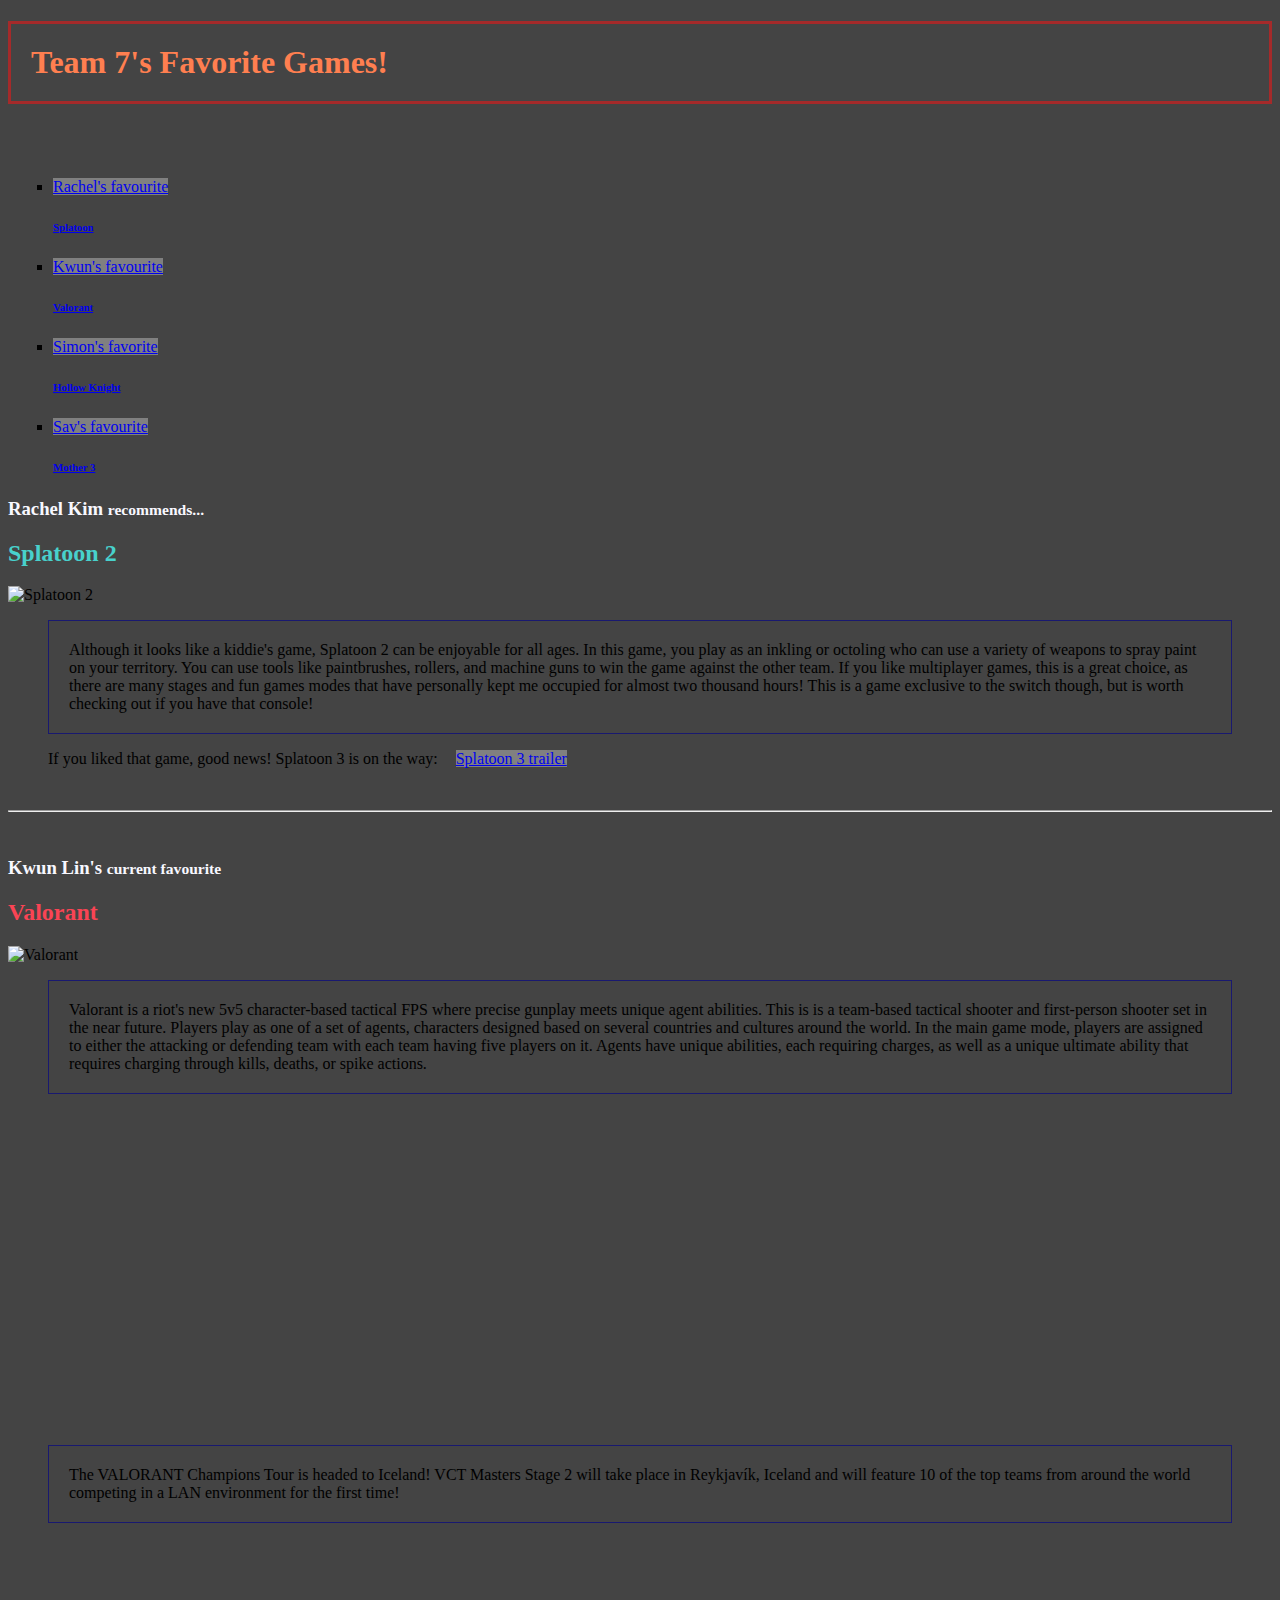
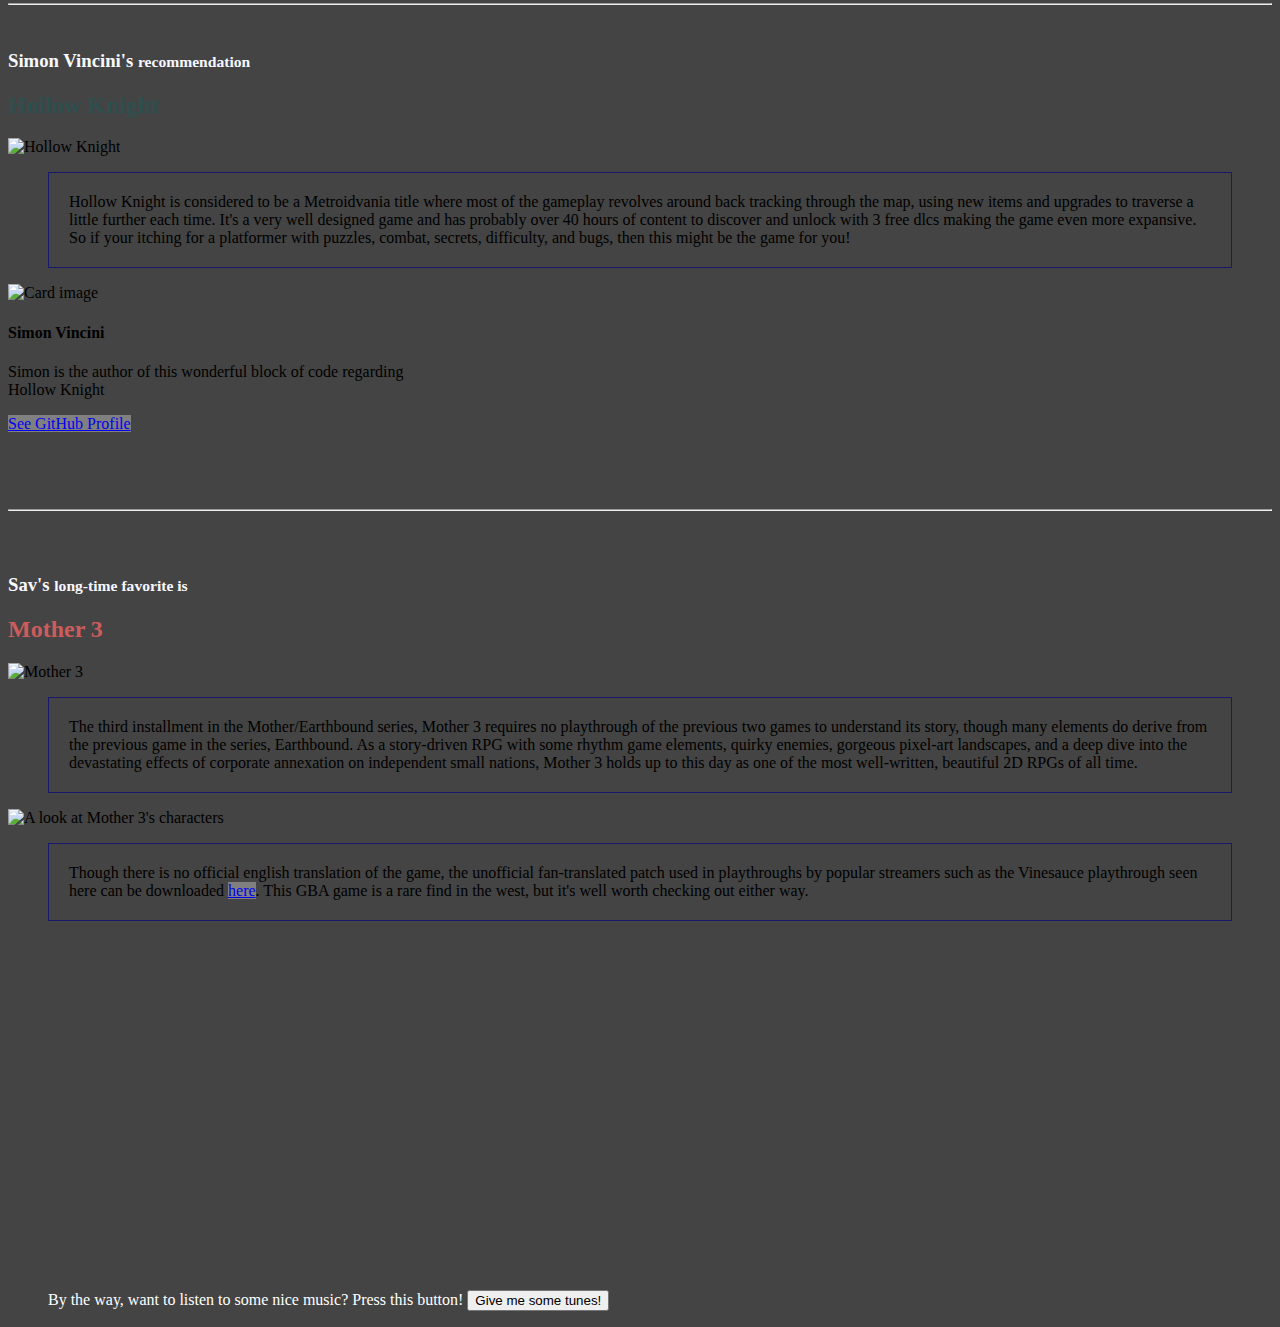
==== index.html @ 686d1e30 "Update index.html" ====
<!DOCTYPE html>
<html lang="en-US">

<head>
    <meta charset="utf-8">
    <meta name="viewport" content="width=device-width, initial-scale=1">
    <!-- Start Kwun's edit-->
    <!-- Bootstrap CSS -->
    <link href="https://cdn.jsdelivr.net/npm/bootstrap@5.0.0/dist/css/bootstrap.min.css" rel="stylesheet"
        integrity="sha384-wEmeIV1mKuiNpC+IOBjI7aAzPcEZeedi5yW5f2yOq55WWLwNGmvvx4Um1vskeMj0" crossorigin="anonymous">
    <!-- End of Bootstrap CSS -->
    <!--Mark's Comment 5/16: You can add the script lines to the end of the document right before the closing /body tag.-->
    <!-- Bootstrap scripts
        <script src="https://ajax.googleapis.com/ajax/libs/jquery/3.5.1/jquery.min.js"></script>
        <script src="https://maxcdn.bootstrapcdn.com/bootstrap/3.4.1/js/bootstrap.min.js"></script>
    End of Bootstrap scripts -->
    <link rel="stylesheet" href="styles.css">
    <title>Favorite games</title>
    <script> // JS PROJECT SECTION
        let favoritesongs = new Array();
        // Array item format: "Artist- Song/Album Name", "Song Link"
        // SAV'S SONGS START HERE
        favoritesongs[0] = new Array('ミラクルミュージカル- Hawaii Part II', 'https://www.youtube.com/watch?v=zkU5JYX-bIc&list=PLX-KY8nhnd1Lbh76AnE3c3tX36rieoxE1');
        favoritesongs[1] = new Array('Jack Stauber- Buttercup','https://www.youtube.com/watch?v=eYDI8b5Nn5s');
        favoritesongs[2] = new Array('Wilbur Soot- Since I Saw Vienna','https://www.youtube.com/watch?v=wjmgUWmq3fI');
        favoritesongs[3] = new Array('Petscop OST- level2','https://www.youtube.com/watch?v=YF0KsNE4d4M');
        favoritesongs[4] = new Array('Oliver Buckland- Vacillate','https://www.youtube.com/watch?v=wQVeozekdYg');
        favoritesongs[5] = new Array('METAROOM- Temptation Stairway','https://www.youtube.com/watch?v=H69Z3LXDNto');
        // SAV'S SONGS END HERE
        function generateSong(){
         let index = (Math.random()*favoritesongs.length)|0; // Select a random song index from the array
         document.getElementById("result").innerHTML = '<a href=\"'+favoritesongs[index][1]+'\">'+favoritesongs[index][0]+'</a>'; // Show the result text as the song name, which links to the song
        }
    </script>
</head>

<body>
    <h1 class="title_border">Team 7's Favorite Games!</h1>
    <br>
    <br>
    <!-- Kwun add a Navigation bar and container here-->
    <!--Mark's Comment 5/16: You all have a container and row defined here, which tells Bootstrap that you're going to use its grid system. 
        Then you have a col-md-8 which means this first column in this one row is 8 columns wide (out of Bootstrap's 12 column grid system), 
        but then the next div in this row is a 10-wide column way down in line 112, which doesn't make sense since that's over 12. 
        In fact, you then keep adding more columns that are 10 wide for each of you, which makes for many more columns than 12! 
        To fix this, you want to either move the navbar out of the grid, so before line 28, or make it occupy its own row, which is what I think you were trying to do. 
        If you want to keep it 2/3 of the screen width, add divs with col-md-2 below and after it. Then CLOSE the row with a closing /div tag. 
        Then start a NEW row for each student's work, which if you want to be 10 wide, you'd need columns that are just one column wide before and after those divs. 
        Make sense?-->

    <!--Kwun update on 5/17. I made the navbar and each student's work to have its own rows-->
    <div class="container">
        <div class="row">
            <div class="col-md-2">
            </div>
            <div class="col-md-8">
                <div class="d-flex bd-highlight">
                    <nav class="navbar navbar-expand-lg navbar-light bg-gradient">
                        <ul class="navbar-nav">
                            <li class="nav-item">
                                <a class="nav-link" href="#splatoon">
                                    <h7>Rachel's favourite</h7>
                                    <h6>Splatoon</h6>
                                </a>
                            </li>
                            <li class="nav-item">
                                <a class="nav-link" href="#valorant">
                                    <h7>Kwun's favourite</h7>
                                    <h6>Valorant</h6>
                                </a>
                            </li>
                            <li class="nav-item">
                                <a class="nav-link" href="#hollowKnight">
                                    <h7>Simon's favorite</h7>
                                    <h6>Hollow Knight</h6>
                                </a>
                            </li>
                            <li class="nav-item">
                                <a class="nav-link" href="#mother3">
                                    <h7>Sav's favourite</h7>
                                    <h6>Mother 3</h6>
                                </a>
                            </li>
                        </ul>
                    </nav>
                </div>
            </div>
            <div class="col-md-2">
            </div>
        </div>

        <!-- end of kwun's edit -->
        <!-- Sav tried to add a carousel to preview the game images but it didn't work so it's commented out now
            <div id="gamesCarousel" class="carousel slide" data-ride="carousel">
                <ol class="carousel-indicators">
                    <li data-target="#gamesCarousel" data-slide-to="0" class="active"></li>
                    <li data-target="#gamesCarousel" data-slide-to="1"></li>
                    <li data-target="#gamesCarousel" data-slide-to="2"></li>
                    <li data-target="#gamesCarousel" data-slide-to="3"></li>
                </ol>
                <div class="carousel-inner">
                    <div class="item active">
                        <img src="splatoon_2.jpg" alt="Splatoon 2" style="width:100%;">
                        <div class="carousel-caption">
                            <h3>Splatoon 2</h3>
                            <p>Rachel's Favorite</p>
                        </div>
                    </div>
                    <div class="item">
                        <img src="valorantimg.jpg" alt="Valorant" style="width:100%;">
                        <div class="carousel-caption">
                            <h3>Valorant</h3>
                            <p>Kwun's Favorite</p>
                         </div>
                    </div>
                    <div class="item">
                        <img src="hollowKnight.jpg" alt="Hollow Knight" style="width:100%;">
                        <div class="carousel-caption">
                            <h3>Hollow Knight</h3>
                            <p>Simon's Favorite</p>
                        </div>
                    </div>
                    <div class="item">
                        <img src="mother3.png" alt="Mother 3" style="width:100%;">
                        <div class="carousel-caption">
                            <h3>Mother 3</h3>
                            <p>Sav's Favorite</p>
                        </div>
                    </div>
                </div>
                <a class="left carousel-control" href="#gamesCarousel" data-slide="prev">
                    <span class="glyphicon glyphicon-chevron-left"></span>
                    <span class="sr-only">Previous</span>
                </a>
                <a class="right carousel-control" href="#gamesCarousel" data-slide="next">
                    <span class="glyphicon glyphicon-chevron-right"></span>
                    <span class="sr-only">Next</span>
                </a>
            </div>
            End of carousel-->

        <!--Rachel's edits-->
        <!--Mark's Comment 5/16: BTW, if you're using md as the screen width to consider for the navbar, it may be a little weird to use xl here since you're basically telling the web browser to stack the columns at different screen widths.-->
        <!--Kwun update on 5/17, I change to md-8 here to match the size of navbar-->
        <div class="row">
            <div class="col-md-2">
            </div>

            <div class="col-md-8">
                <h3>Rachel Kim <small>recommends...</small></h3>
                <h2 id="splatoon">Splatoon 2</h2>
                <div class="mx-auto">
                    <img src="splatoon_2.jpg" class="mx-auto" alt="Splatoon 2">
                    <!-- Rachel: Added mx-auto to everyone's img so its centered with text-->
                </div>
                <blockquote style="font-family:'Times New Roman', Times, serif;" class="border">
                    Although it looks like a kiddie's game, Splatoon 2 can be enjoyable for all ages. In this game,
                    you
                    play as an inkling or octoling who can use a variety of weapons to spray paint on your
                    territory.
                    You can
                    use tools like paintbrushes, rollers, and machine guns to win the game against the other team.
                    If
                    you
                    like multiplayer games, this is a great choice, as there are many stages and fun games modes
                    that
                    have
                    personally kept me occupied for almost two thousand hours! This is a game exclusive to the
                    switch
                    though, but
                    is worth checking out if you have that console!
                </blockquote>
                <blockquote>
                    If you liked that game, good news! Splatoon 3 is on the way: <div
                        style="display:inline; margin:3px 7px"></div>
                    <a href="https://www.youtube.com/watch?v=GUYDXVDLmns" target="_blank"
                        class="btn btn-outline-info">Splatoon 3 trailer</a>
                </blockquote>
                <br>
                <hr> <!-- Rachel: Moved style to css sheet -->
                <br>
            </div>
            <div class="col-md-2">
            </div>
        </div>

        <!--End of edit-->

        <!-- Kwun add his game here-->
        <div class="row">
            <div class="col-md-2">
            </div>
            <div class="col-md-8">
                <h3>Kwun Lin's <small>current favourite</small></h3>
                <h2 id="valorant">Valorant</h2>
                <!--Mark's Comment 5/16: the d-flex class in Bootstrap declares that this div is a flexbox. Was that intentional?-->
                <!--Kwun update 5/17, I delete d-felx class here since the image is already in row-->
                <img src="valorantimg.jpg" class="mx-auto" alt="Valorant">
                <blockquote style="font-family:'Times New Roman', Times, serif;" class="border">
                    Valorant is a riot's new 5v5 character-based tactical FPS where precise gunplay meets unique agent
                    abilities.
                    This is is a team-based tactical shooter and first-person shooter set in the near future. Players
                    play as one of a set of agents,
                    characters designed based on several countries and cultures around the world.
                    In the main game mode, players are assigned to either the attacking or defending team with each team
                    having five players
                    on it. Agents have unique abilities, each requiring charges, as well as a unique ultimate ability
                    that requires charging
                    through kills, deaths, or spike actions.
                </blockquote>
                <div>
                    <iframe width="560" height="315" src="https://www.youtube.com/embed/O1NiVLof2Q8"
                        title="YouTube video player" frameborder="0"
                        allow="accelerometer; autoplay; clipboard-write; encrypted-media; gyroscope; picture-in-picture"
                        allowfullscreen>
                    </iframe>
                    <blockquote style="font-family:'Times New Roman', Times, serif;" class="border">
                        The VALORANT Champions Tour is headed to Iceland! VCT Masters Stage 2 will take place in
                        Reykjavík,
                        Iceland and will feature 10 of the top teams from around the world competing in a LAN
                        environment for the first time!
                    </blockquote>
                </div>
            </div>
            <div class="col-md-2">
            </div>
        </div>

        <div style="padding-bottom:3%"></div> <!-- Rachel: to make the spacing even-ish -->
        <!-- end of kwun's edit -->
        <br>
        <hr>
        <br>
        <!-- Simon added his game here-->
        <div class="row">
            <div class="col-md-2">
            </div>
            <div class="col-md-8">
                <h3>Simon Vincini's <small>recommendation</small></h3>
                <h2 id="hollowKnight">Hollow Knight</h2>
                <div class="d-flex align-items-center">
                    <img src="hollowKnight.jpg" class="mx-auto" alt="Hollow Knight">
                </div>
                <blockquote style="font-family:'Times New Roman', Times, serif;" class="border">
                    Hollow Knight is considered to be a Metroidvania title where most of the gameplay revolves around
                    back tracking
                    through the map, using new items and upgrades to traverse a little further each time.
                    It's a very well designed game and has probably over 40 hours of content to discover and unlock with
                    3 free dlcs making the game even more expansive.
                    So if your itching for a platformer with puzzles, combat, secrets, difficulty, and bugs, then this
                    might be the game for you!
                </blockquote>

                <!--Simon added this card to his post-->
                <div class="card" style="width:400px">
                    <img class="card-img-top" src="simonKitty.jpg" alt="Card image">
                    <div class="card-body">
                        <h4 class="card-title">Simon Vincini</h4>
                        <p class="card-text" style="color:black">Simon is the author of this wonderful block of code
                            regarding Hollow Knight</p>
                        <a href="https://github.com/homfgomery" target="_blank" class="btn btn-primary">See GitHub
                            Profile</a>
                    </div>
                </div>

            </div>
            <div style="padding-bottom:4%"></div> <!-- Rachel: to make the spacing even-ish -->
            <div class="col-md-2">
            </div>
        </div>

        <!-- end of Simon's edits -->
        <br>
        <hr>
        <br>
        <!-- Start of Sav's edits -->
        <br>
        <div class="row">
            <div class="col-md-2">
            </div>
            <div class="col-md-8">
                <h3>Sav's <small>long-time favorite is</small></h3>
                <h2 id="mother3">Mother 3</h2>
                <div class="d-flex align-items-center">
                    <img src="mother3.png" class="mx-auto" alt="Mother 3">
                </div>
                <blockquote style="font-family:'Times New Roman', Times, serif;" class="border">
                    The third installment in the Mother/Earthbound series, Mother 3 requires no playthrough of the
                    previous two games to understand its story,
                    though many elements do derive from the previous game in the series, Earthbound. As a story-driven
                    RPG with some rhythm game elements,
                    quirky enemies, gorgeous pixel-art landscapes, and a deep dive into the devastating effects of
                    corporate annexation on independent small nations,
                    Mother 3 holds up to this day as one of the most well-written, beautiful 2D RPGs of all time.
                </blockquote>

                <div class="d-flex align-items-center">
                    <img src="mother3-2.png" class="mx-auto" alt="A look at Mother 3's characters">
                </div>
                <div class="media">
                    <div class="media-body">
                        <blockquote style="font-family:'Times New Roman', Times, serif;" class="border">
                            Though there is no official english translation of the game, the unofficial
                            fan-translated patch used in playthroughs by popular streamers such as
                            the Vinesauce playthrough seen here can be downloaded <a
                                href="http://mother3.fobby.net/">here</a>.
                            This GBA game is a rare find in the west, but it's well worth checking
                            out either way.
                        </blockquote>
                    </div>
                    <iframe width="560" height="315" src="https://www.youtube.com/embed/D69sojnGWdo"
                        title="YouTube video player" frameborder="0"
                        allow="accelerometer; autoplay; clipboard-write; encrypted-media; gyroscope; picture-in-picture"
                        allowfullscreen>
                    </iframe>
                </div>
            </div>
            <div class="col-md-2">
            </div>
        </div>
        <br>
        <div class="row">
            <blockquote>
            <label for="songbutton" style="color:white;">By the way, want to listen to some nice music? Press this button!</label>
            <button id="songbutton" type="button" class="btn btn-secondary" onclick="generateSong()">Give me some tunes!</button>
            <p id="result" style="color:white;"></p>
            </blockquote>
        </div>
    </div>

    <!--End of edit-->
    <script src="https://ajax.googleapis.com/ajax/libs/jquery/3.5.1/jquery.min.js"></script>
    <script src="https://maxcdn.bootstrapcdn.com/bootstrap/3.4.1/js/bootstrap.min.js"></script>
</body>

</html>
---- styles.css ----
body {
 background-color: #444444; 
}
h1 {
  /* For h1 tag */
  color: indigo;
  padding: 10px;
}
h1.title_border {
  /* For h1 tags with the class "border" */
  color: coral;
  padding: 20px;
  border: 3px;
  border-style: solid;
  border-color: brown;
}
.border {
  /* For tags with the class "border" */
  color: black;
  padding: 20px;
  border: 1px;
  border-style: solid;
  border-color: midnightblue;
}
h2,h3,p,pre {
  /* For h2, h3, pre, and p tags */
  color: ghostwhite;
}

#splatoon {
  font-family: Georgia, "Times New Roman", Times, serif;
  color: mediumturquoise;
}
#valorant {
  font-family: Georgia, "Times New Roman", Times, serif;
  color: #fa4454;
}
#hollowKnight {/*Simon added this*/
  font-family: Georgia, 'Times New Roman', Times, serif;
  color:darkslategrey;
}
#mother3 {
  font-family: Georgia, "Times New Roman", Times, serif;
  color: indianred;
}

#hollowKnight {/*Simon added this*/
  font-family: Georgia, 'Times New Roman', Times, serif;
  color:darkslategrey;
}

a {
  background-color: grey;
  transition: background-color 0.5s;
}

a:hover {
  background-color: gold;
}

ul li {
  list-style-type: square;
  margin: 5px;
}
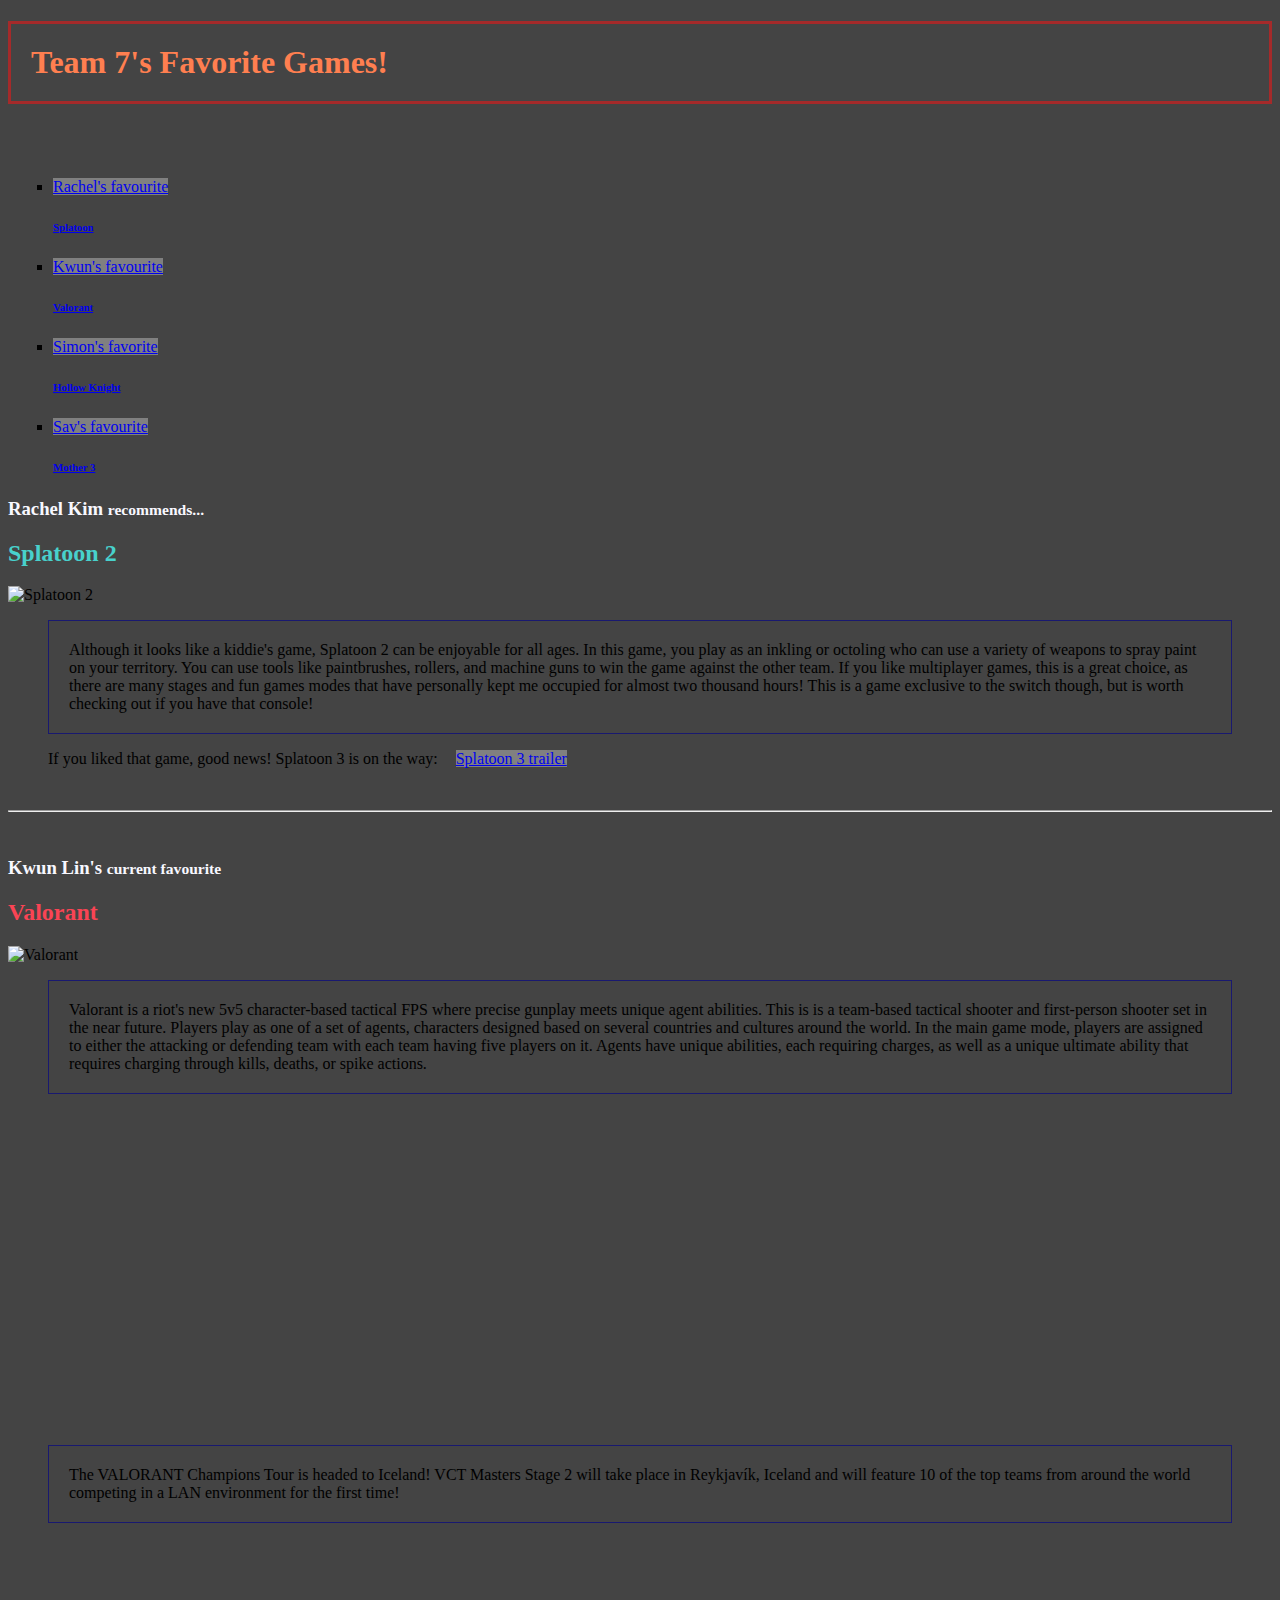
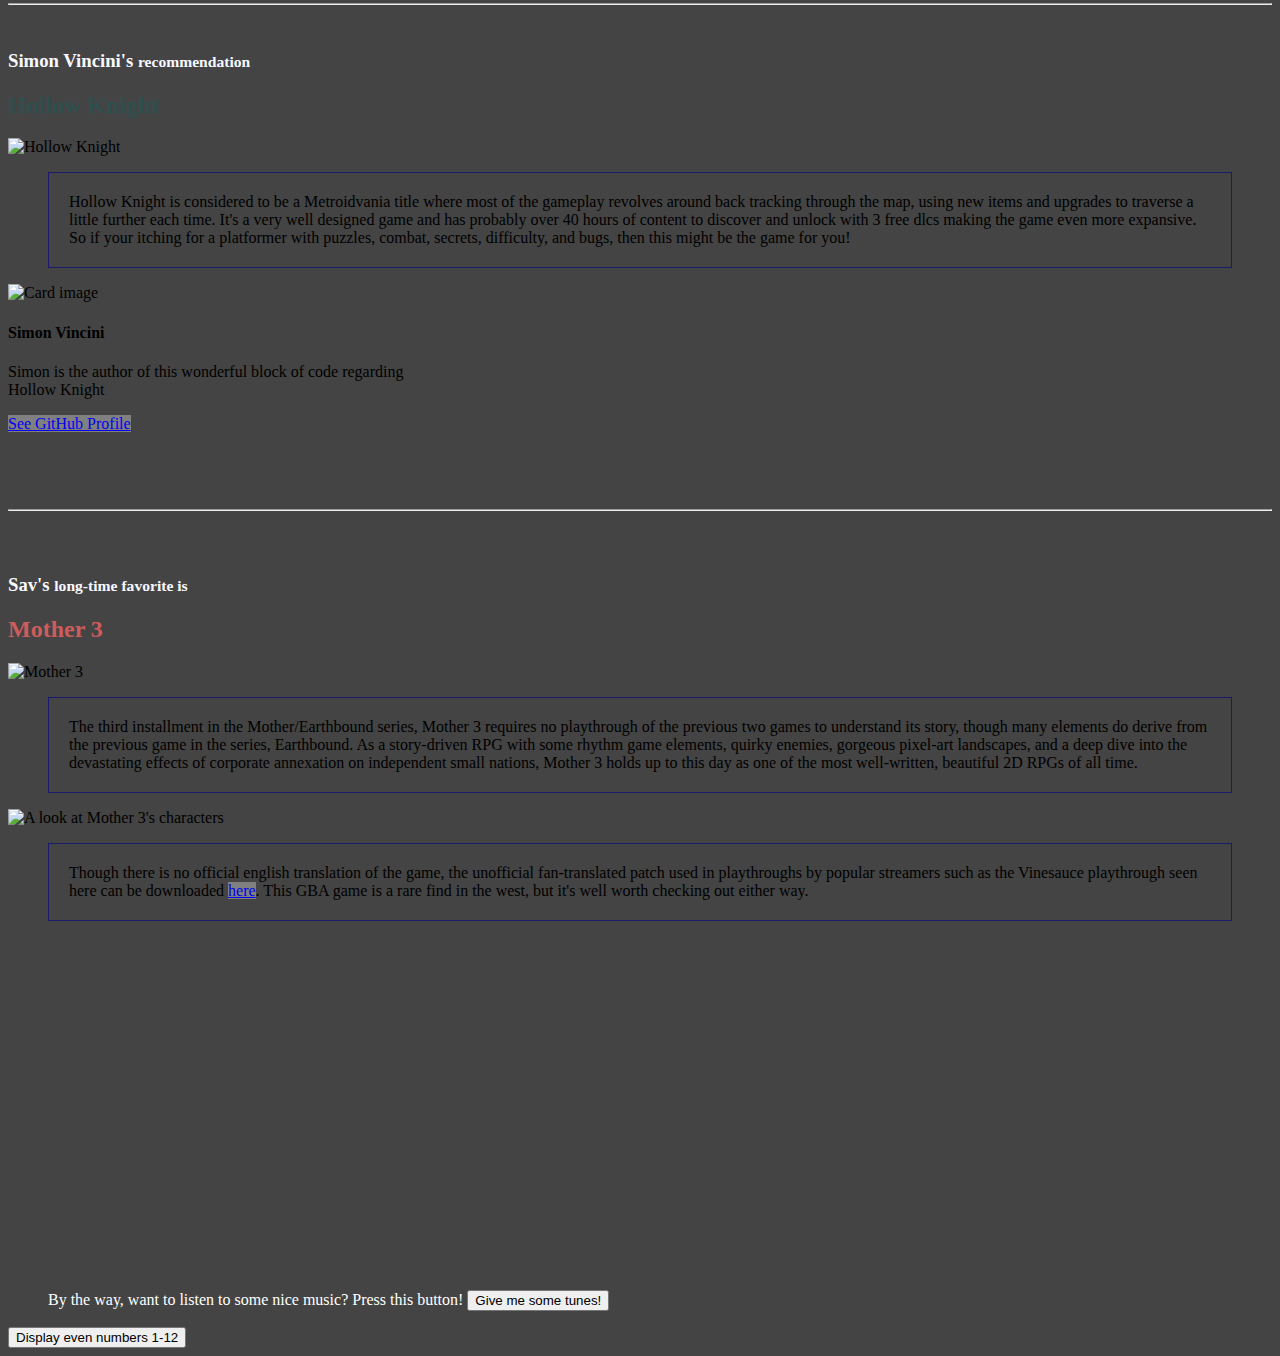
==== commit c3daac64: "Simon added some of his own js" ====
--- a/index.html
+++ b/index.html
@@ -27,6 +27,22 @@
         favoritesongs[4] = new Array('Oliver Buckland- Vacillate','https://www.youtube.com/watch?v=wQVeozekdYg');
         favoritesongs[5] = new Array('METAROOM- Temptation Stairway','https://www.youtube.com/watch?v=H69Z3LXDNto');
         // SAV'S SONGS END HERE
+        // Simon's Songs start here
+        favoritesongs[6] = new Array('Exuma - You Dont Know Whats Going On','https://www.youtube.com/watch?v=WG-bwgLxXEI');
+        favoritesongs[7] = new Array('Ween - Tastes Good On Th Bun','https://www.youtube.com/watch?v=Nm2DVfOzEig');
+        favoritesongs[8] = new Array('100 Gecs - 800db cloud', 'https://www.youtube.com/watch?v=B6tFRzt-QvA');
+        favoritesongs[9] = new Array('Weatherday - Come In','https://www.youtube.com/watch?v=wWPVyXbO6Kc');
+        favoritesongs[10] = new Array('Smash Mouth - All Star','https://www.youtube.com/watch?v=dQw4w9WgXcQ');
+        favoritesongs[11] = new Array('Shintaro Sakamoto - The Feeling of Love','https://www.youtube.com/watch?v=jgh69V2rHh4');
+        //Simon's Songs end here
+        //Rachel's songs start
+        favoritesongs[12] = new Array('kokonoku - fish in the sea','https://www.youtube.com/watch?v=b_UUeEUbyC4')
+        favoritesongs[13] = new Array('kokonoku - MARCOS','https://www.youtube.com/watch?v=ulPSX-BczwU')
+        favoritesongs[14] = new Array('Hylics 2 OST - Fancy Meat Computer','https://www.youtube.com/watch?v=lL6C3AQ9Fc4&list=PLjS2ZOuRnocSFNqucWUEJWSJiNQWhNZ2s&index=20')
+        favoritesongs[15] = new Array('헤이즈 (Heize) - Jenga (Feat. Gaeko)','https://www.youtube.com/watch?v=uw_HR9jIJww&list=PLmSeR5iN02l2Mq9e4Z3Ruu_vohNHJ8CiK&index=12')
+        favoritesongs[16] = new Array('COCAINEJESUS - Between us','https://www.youtube.com/watch?v=1PPP9fzyyW8&list=PLmSeR5iN02l2Mq9e4Z3Ruu_vohNHJ8CiK&index=43')
+        favoritesongs[17] = new Array('potsu - just friends','https://www.youtube.com/watch?v=rLHqnOq4wEQ')
+        //Rachel's song end
         function generateSong(){
          let index = (Math.random()*favoritesongs.length)|0; // Select a random song index from the array
          document.getElementById("result").innerHTML = '<a href=\"'+favoritesongs[index][1]+'\">'+favoritesongs[index][0]+'</a>'; // Show the result text as the song name, which links to the song
@@ -321,16 +337,21 @@
         <br>
         <div class="row">
             <blockquote>
-            <label for="songbutton" style="color:white;">By the way, want to listen to some nice music? Press this button!</label>
+            <label for="songbutton" style="color:white;">By the way, want to listen to some nice music? Press this button! </label>
             <button id="songbutton" type="button" class="btn btn-secondary" onclick="generateSong()">Give me some tunes!</button>
             <p id="result" style="color:white;"></p>
             </blockquote>
         </div>
+        <!--Simon's js segment-->
+        <div class="row">
+            <button type="button" class="btn btn-warning" onclick="simonsFunction()">Display even numbers 1-12</button>
+        </div>
     </div>
 
     <!--End of edit-->
     <script src="https://ajax.googleapis.com/ajax/libs/jquery/3.5.1/jquery.min.js"></script>
     <script src="https://maxcdn.bootstrapcdn.com/bootstrap/3.4.1/js/bootstrap.min.js"></script>
+    <script src="scripts.js"></script>
 </body>
 
 </html>
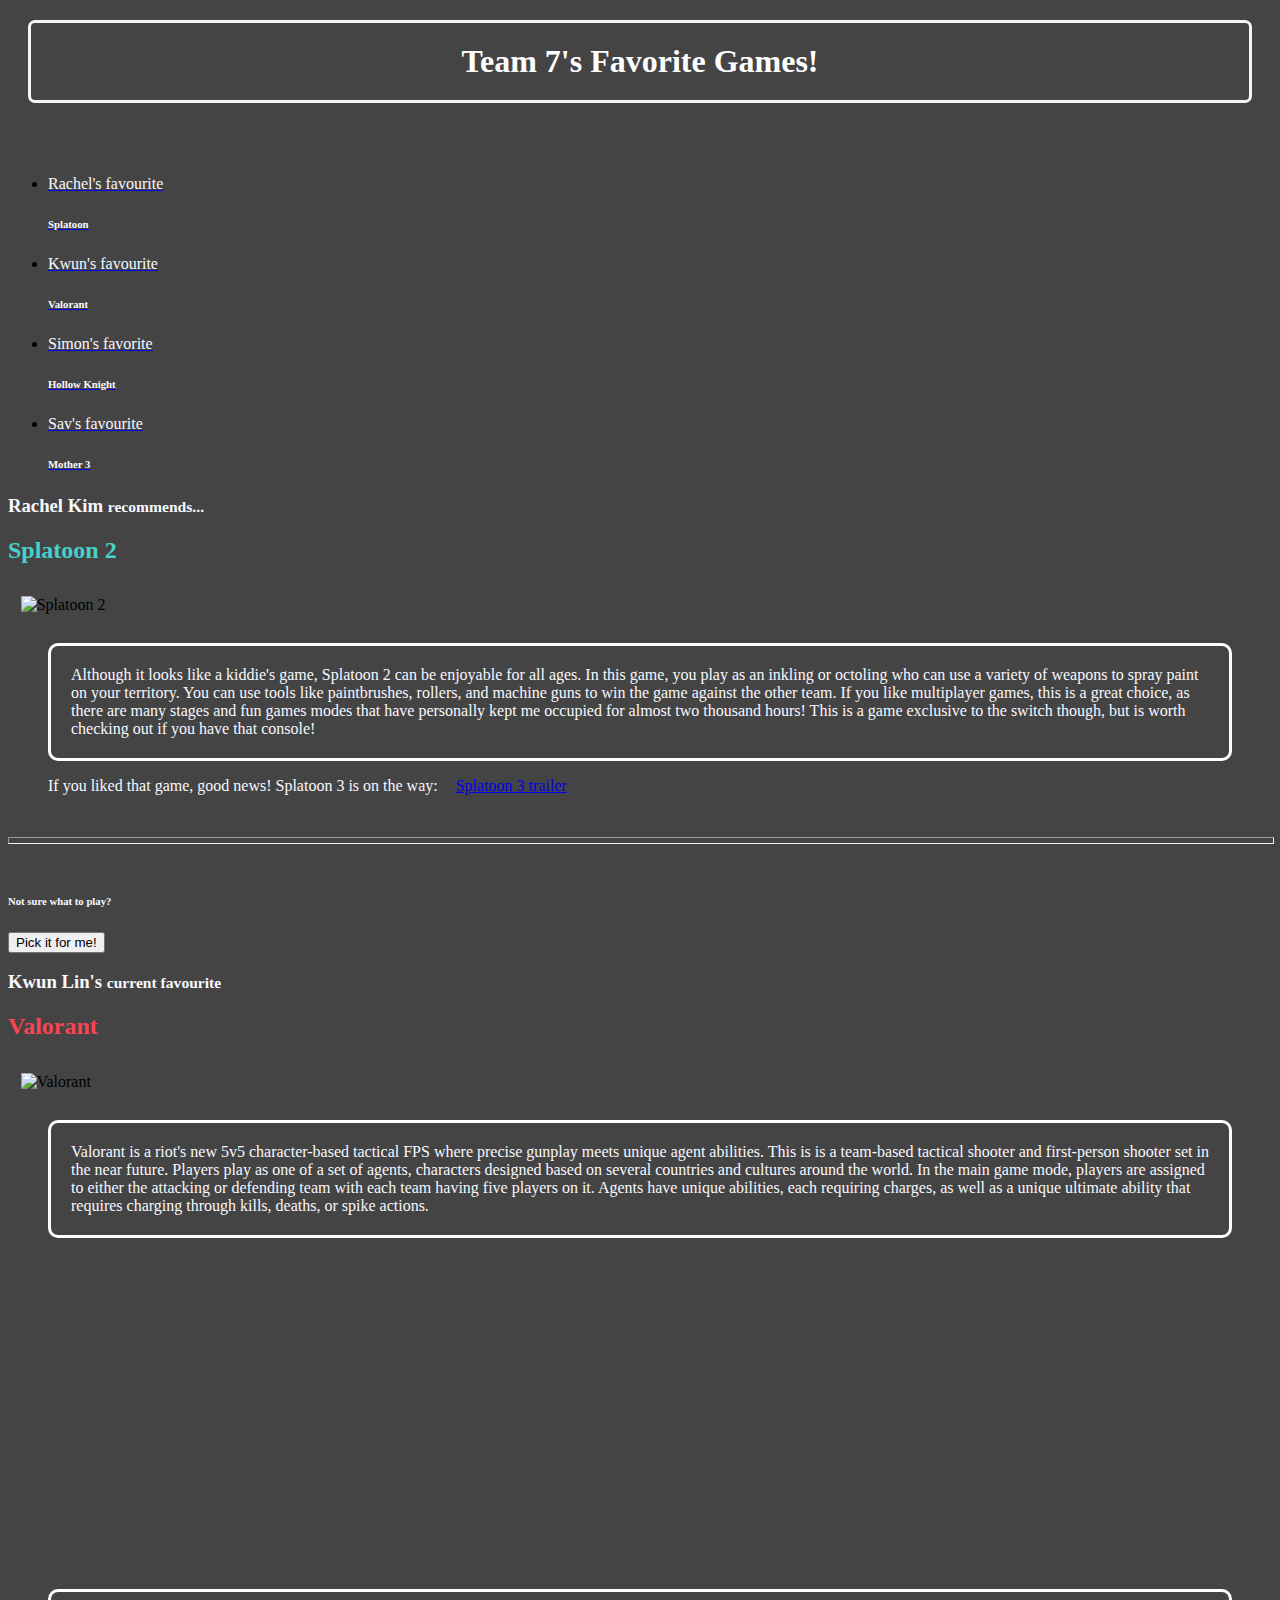
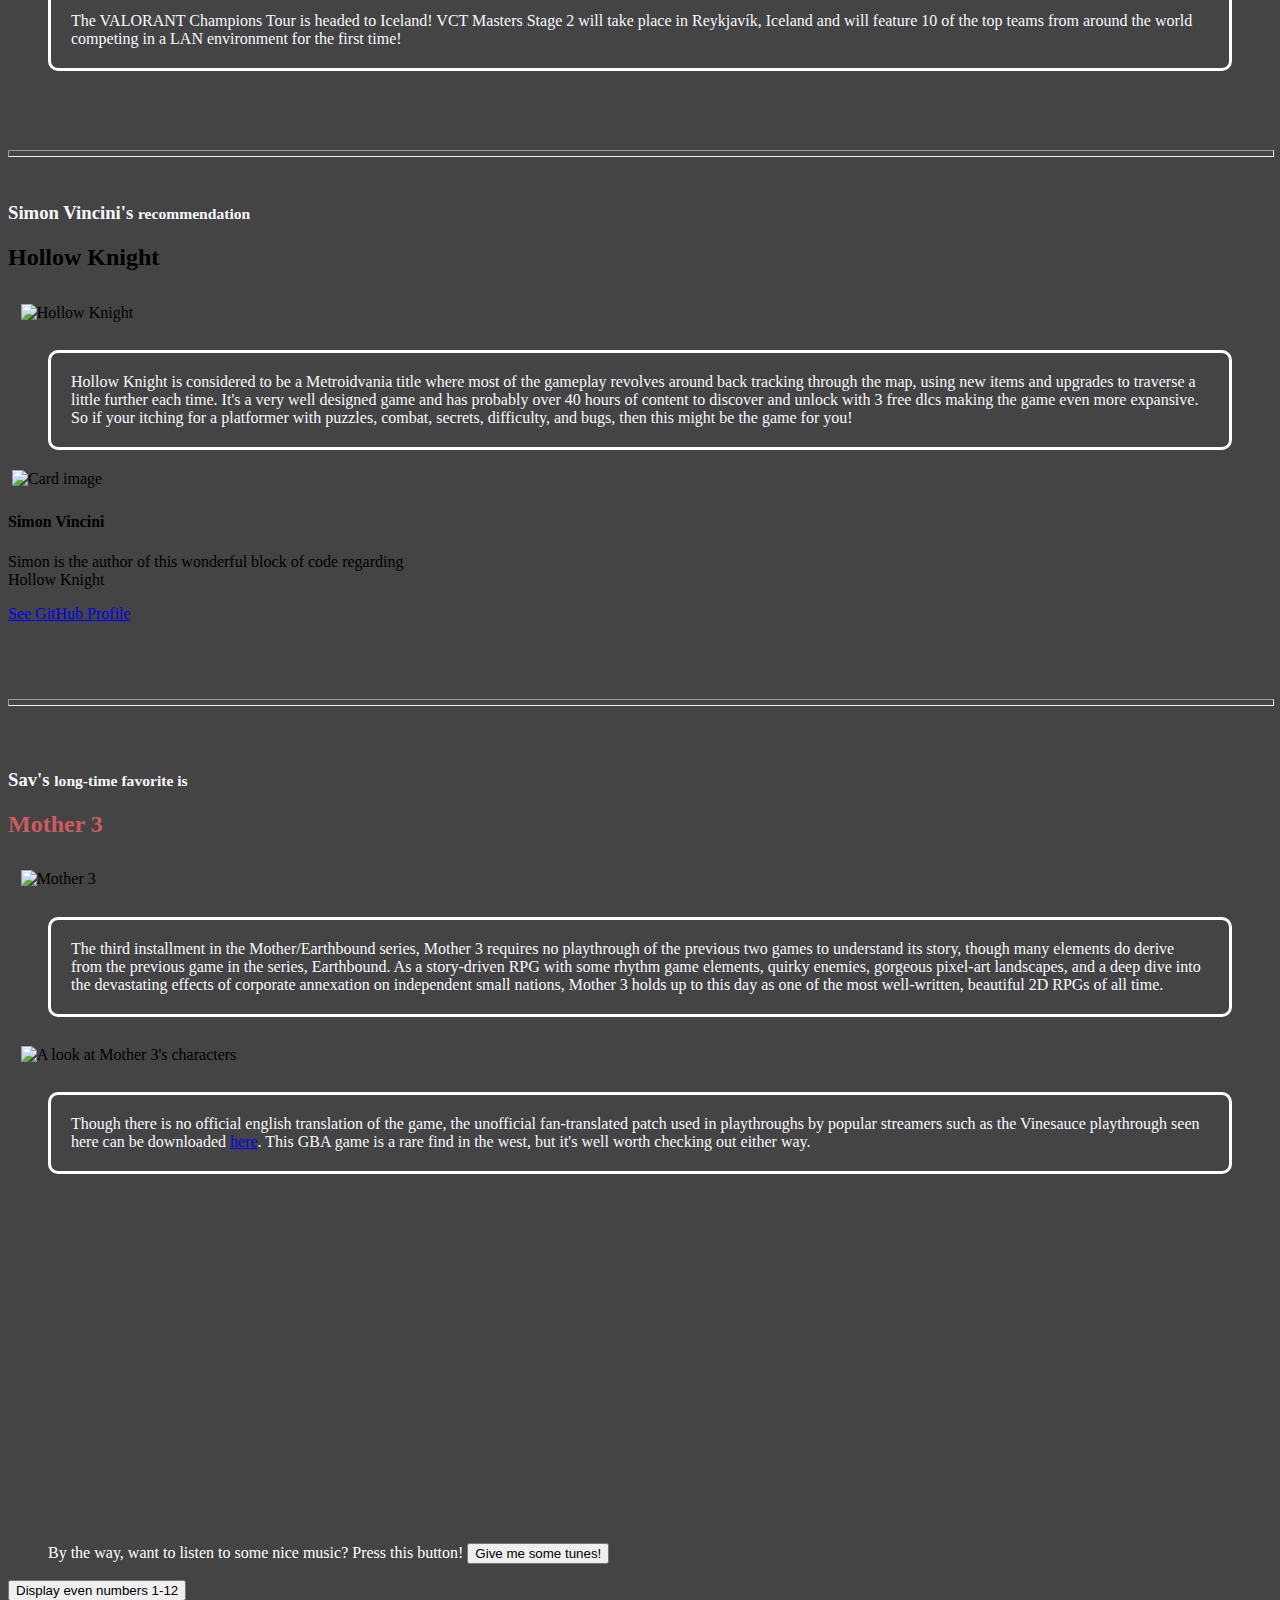
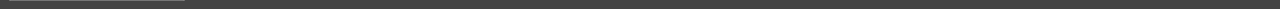
==== commit b2cb7083: "add random game picker" ====
--- a/index.html
+++ b/index.html
@@ -21,34 +21,41 @@
         // Array item format: "Artist- Song/Album Name", "Song Link"
         // SAV'S SONGS START HERE
         favoritesongs[0] = new Array('ミラクルミュージカル- Hawaii Part II', 'https://www.youtube.com/watch?v=zkU5JYX-bIc&list=PLX-KY8nhnd1Lbh76AnE3c3tX36rieoxE1');
-        favoritesongs[1] = new Array('Jack Stauber- Buttercup','https://www.youtube.com/watch?v=eYDI8b5Nn5s');
-        favoritesongs[2] = new Array('Wilbur Soot- Since I Saw Vienna','https://www.youtube.com/watch?v=wjmgUWmq3fI');
-        favoritesongs[3] = new Array('Petscop OST- level2','https://www.youtube.com/watch?v=YF0KsNE4d4M');
-        favoritesongs[4] = new Array('Oliver Buckland- Vacillate','https://www.youtube.com/watch?v=wQVeozekdYg');
-        favoritesongs[5] = new Array('METAROOM- Temptation Stairway','https://www.youtube.com/watch?v=H69Z3LXDNto');
+        favoritesongs[1] = new Array('Jack Stauber- Buttercup', 'https://www.youtube.com/watch?v=eYDI8b5Nn5s');
+        favoritesongs[2] = new Array('Wilbur Soot- Since I Saw Vienna', 'https://www.youtube.com/watch?v=wjmgUWmq3fI');
+        favoritesongs[3] = new Array('Petscop OST- level2', 'https://www.youtube.com/watch?v=YF0KsNE4d4M');
+        favoritesongs[4] = new Array('Oliver Buckland- Vacillate', 'https://www.youtube.com/watch?v=wQVeozekdYg');
+        favoritesongs[5] = new Array('METAROOM- Temptation Stairway', 'https://www.youtube.com/watch?v=H69Z3LXDNto');
         // SAV'S SONGS END HERE
         // Simon's Songs start here
-        favoritesongs[6] = new Array('Exuma - You Dont Know Whats Going On','https://www.youtube.com/watch?v=WG-bwgLxXEI');
-        favoritesongs[7] = new Array('Ween - Tastes Good On Th Bun','https://www.youtube.com/watch?v=Nm2DVfOzEig');
+        favoritesongs[6] = new Array('Exuma - You Dont Know Whats Going On', 'https://www.youtube.com/watch?v=WG-bwgLxXEI');
+        favoritesongs[7] = new Array('Ween - Tastes Good On Th Bun', 'https://www.youtube.com/watch?v=Nm2DVfOzEig');
         favoritesongs[8] = new Array('100 Gecs - 800db cloud', 'https://www.youtube.com/watch?v=B6tFRzt-QvA');
-        favoritesongs[9] = new Array('Weatherday - Come In','https://www.youtube.com/watch?v=wWPVyXbO6Kc');
-        favoritesongs[10] = new Array('Smash Mouth - All Star','https://www.youtube.com/watch?v=dQw4w9WgXcQ');
-        favoritesongs[11] = new Array('Shintaro Sakamoto - The Feeling of Love','https://www.youtube.com/watch?v=jgh69V2rHh4');
+        favoritesongs[9] = new Array('Weatherday - Come In', 'https://www.youtube.com/watch?v=wWPVyXbO6Kc');
+        favoritesongs[10] = new Array('Smash Mouth - All Star', 'https://www.youtube.com/watch?v=dQw4w9WgXcQ');
+        favoritesongs[11] = new Array('Shintaro Sakamoto - The Feeling of Love', 'https://www.youtube.com/watch?v=jgh69V2rHh4');
         //Simon's Songs end here
         //Rachel's songs start
-        favoritesongs[12] = new Array('kokonoku - fish in the sea','https://www.youtube.com/watch?v=b_UUeEUbyC4')
-        favoritesongs[13] = new Array('kokonoku - MARCOS','https://www.youtube.com/watch?v=ulPSX-BczwU')
-        favoritesongs[14] = new Array('Hylics 2 OST - Fancy Meat Computer','https://www.youtube.com/watch?v=lL6C3AQ9Fc4&list=PLjS2ZOuRnocSFNqucWUEJWSJiNQWhNZ2s&index=20')
-        favoritesongs[15] = new Array('헤이즈 (Heize) - Jenga (Feat. Gaeko)','https://www.youtube.com/watch?v=uw_HR9jIJww&list=PLmSeR5iN02l2Mq9e4Z3Ruu_vohNHJ8CiK&index=12')
-        favoritesongs[16] = new Array('COCAINEJESUS - Between us','https://www.youtube.com/watch?v=1PPP9fzyyW8&list=PLmSeR5iN02l2Mq9e4Z3Ruu_vohNHJ8CiK&index=43')
-        favoritesongs[17] = new Array('potsu - just friends','https://www.youtube.com/watch?v=rLHqnOq4wEQ')
+        favoritesongs[12] = new Array('kokonoku - fish in the sea', 'https://www.youtube.com/watch?v=b_UUeEUbyC4')
+        favoritesongs[13] = new Array('kokonoku - MARCOS', 'https://www.youtube.com/watch?v=ulPSX-BczwU')
+        favoritesongs[14] = new Array('Hylics 2 OST - Fancy Meat Computer', 'https://www.youtube.com/watch?v=lL6C3AQ9Fc4&list=PLjS2ZOuRnocSFNqucWUEJWSJiNQWhNZ2s&index=20')
+        favoritesongs[15] = new Array('헤이즈 (Heize) - Jenga (Feat. Gaeko)', 'https://www.youtube.com/watch?v=uw_HR9jIJww&list=PLmSeR5iN02l2Mq9e4Z3Ruu_vohNHJ8CiK&index=12')
+        favoritesongs[16] = new Array('COCAINEJESUS - Between us', 'https://www.youtube.com/watch?v=1PPP9fzyyW8&list=PLmSeR5iN02l2Mq9e4Z3Ruu_vohNHJ8CiK&index=43')
+        favoritesongs[17] = new Array('potsu - just friends', 'https://www.youtube.com/watch?v=rLHqnOq4wEQ')
         //Rachel's song end
-        function generateSong(){
-         let index = (Math.random()*favoritesongs.length)|0; // Select a random song index from the array
-         document.getElementById("result").innerHTML = '<a href=\"'+favoritesongs[index][1]+'\">'+favoritesongs[index][0]+'</a>'; // Show the result text as the song name, which links to the song
+        //Kwun's songs start
+        favoritesongs[18] = new Array('Pendulum - Watercolour', 'https://www.youtube.com/watch?v=tEPB7uzKuh4')
+        favoritesongs[19] = new Array('Emancipator - Anthem', 'https://www.youtube.com/watch?v=3PEGDGxZdzA')
+        //Kwun's songs end
+
+        function generateSong() {
+            let index = (Math.random() * favoritesongs.length) | 0; // Select a random song index from the array
+            document.getElementById("result").innerHTML = '<a href=\"' + favoritesongs[index][1] + '\">' + favoritesongs[index][0] + '</a>'; // Show the result text as the song name, which links to the song
         }
     </script>
 </head>
+
+
 
 <body>
     <h1 class="title_border">Team 7's Favorite Games!</h1>
@@ -197,6 +204,10 @@
                 <br>
             </div>
             <div class="col-md-2">
+                <div>
+                    <h6 id="randompicker">Not sure what to play?</h6>
+                    <button id="buttonpick" type="button" class="btn btn-outline-success">Pick it for me!</button>
+                </div>
             </div>
         </div>
 
@@ -337,9 +348,11 @@
         <br>
         <div class="row">
             <blockquote>
-            <label for="songbutton" style="color:white;">By the way, want to listen to some nice music? Press this button! </label>
-            <button id="songbutton" type="button" class="btn btn-secondary" onclick="generateSong()">Give me some tunes!</button>
-            <p id="result" style="color:white;"></p>
+                <label for="songbutton" style="color:white;">By the way, want to listen to some nice music? Press this
+                    button! </label>
+                <button id="songbutton" type="button" class="btn btn-secondary" onclick="generateSong()">Give me some
+                    tunes!</button>
+                <p id="result" style="color:white;"></p>
             </blockquote>
         </div>
         <!--Simon's js segment-->
@@ -354,4 +367,4 @@
     <script src="scripts.js"></script>
 </body>
 
-</html>
+</html>--- a/styles.css
+++ b/styles.css
@@ -1,5 +1,5 @@
 body {
- background-color: #444444; 
+  background-color: #444444;
 }
 h1 {
   /* For h1 tag */
@@ -8,23 +8,40 @@
 }
 h1.title_border {
   /* For h1 tags with the class "border" */
-  color: coral;
+  color: white;
+  padding: 20px;
+  border: 3px whitesmoke solid;
+  border-radius: 7px;
+  text-align: center;
+  margin: 20px;
+}
+
+.border {
+  /* For tags with the class "border" */
   padding: 20px;
   border: 3px;
+  border-radius: 10px;
   border-style: solid;
-  border-color: brown;
+  border-color: white;
 }
-.border {
-  /* For tags with the class "border" */
-  color: black;
-  padding: 20px;
-  border: 1px;
-  border-style: solid;
-  border-color: midnightblue;
-}
-h2,h3,p,pre {
+h2,
+h3,
+h6,
+h7,
+p {
   /* For h2, h3, pre, and p tags */
   color: ghostwhite;
+}
+
+hr {
+  color: white;
+  height: 5px;
+  width: 100%;
+}
+
+blockquote {
+  color: ghostwhite;
+  font-size: medium;
 }
 
 #splatoon {
@@ -35,30 +52,27 @@
   font-family: Georgia, "Times New Roman", Times, serif;
   color: #fa4454;
 }
-#hollowKnight {/*Simon added this*/
-  font-family: Georgia, 'Times New Roman', Times, serif;
-  color:darkslategrey;
+#hollowKnight {
+  /*Simon added this*/
+  font-family: Georgia, "Times New Roman", Times, serif;
+  color: rgb(0, 0, 0);
 }
 #mother3 {
   font-family: Georgia, "Times New Roman", Times, serif;
   color: indianred;
 }
 
-#hollowKnight {/*Simon added this*/
-  font-family: Georgia, 'Times New Roman', Times, serif;
-  color:darkslategrey;
-}
-
-a {
-  background-color: grey;
-  transition: background-color 0.5s;
+#hollowKnight {
+  /*Simon added this*/
+  font-family: Georgia, "Times New Roman", Times, serif;
+  color: rgb(0, 0, 0);
 }
 
 a:hover {
   background-color: gold;
 }
 
-ul li {
-  list-style-type: square;
-  margin: 5px;
+img {
+  margin: 1%;
+  width: 100%;
 }
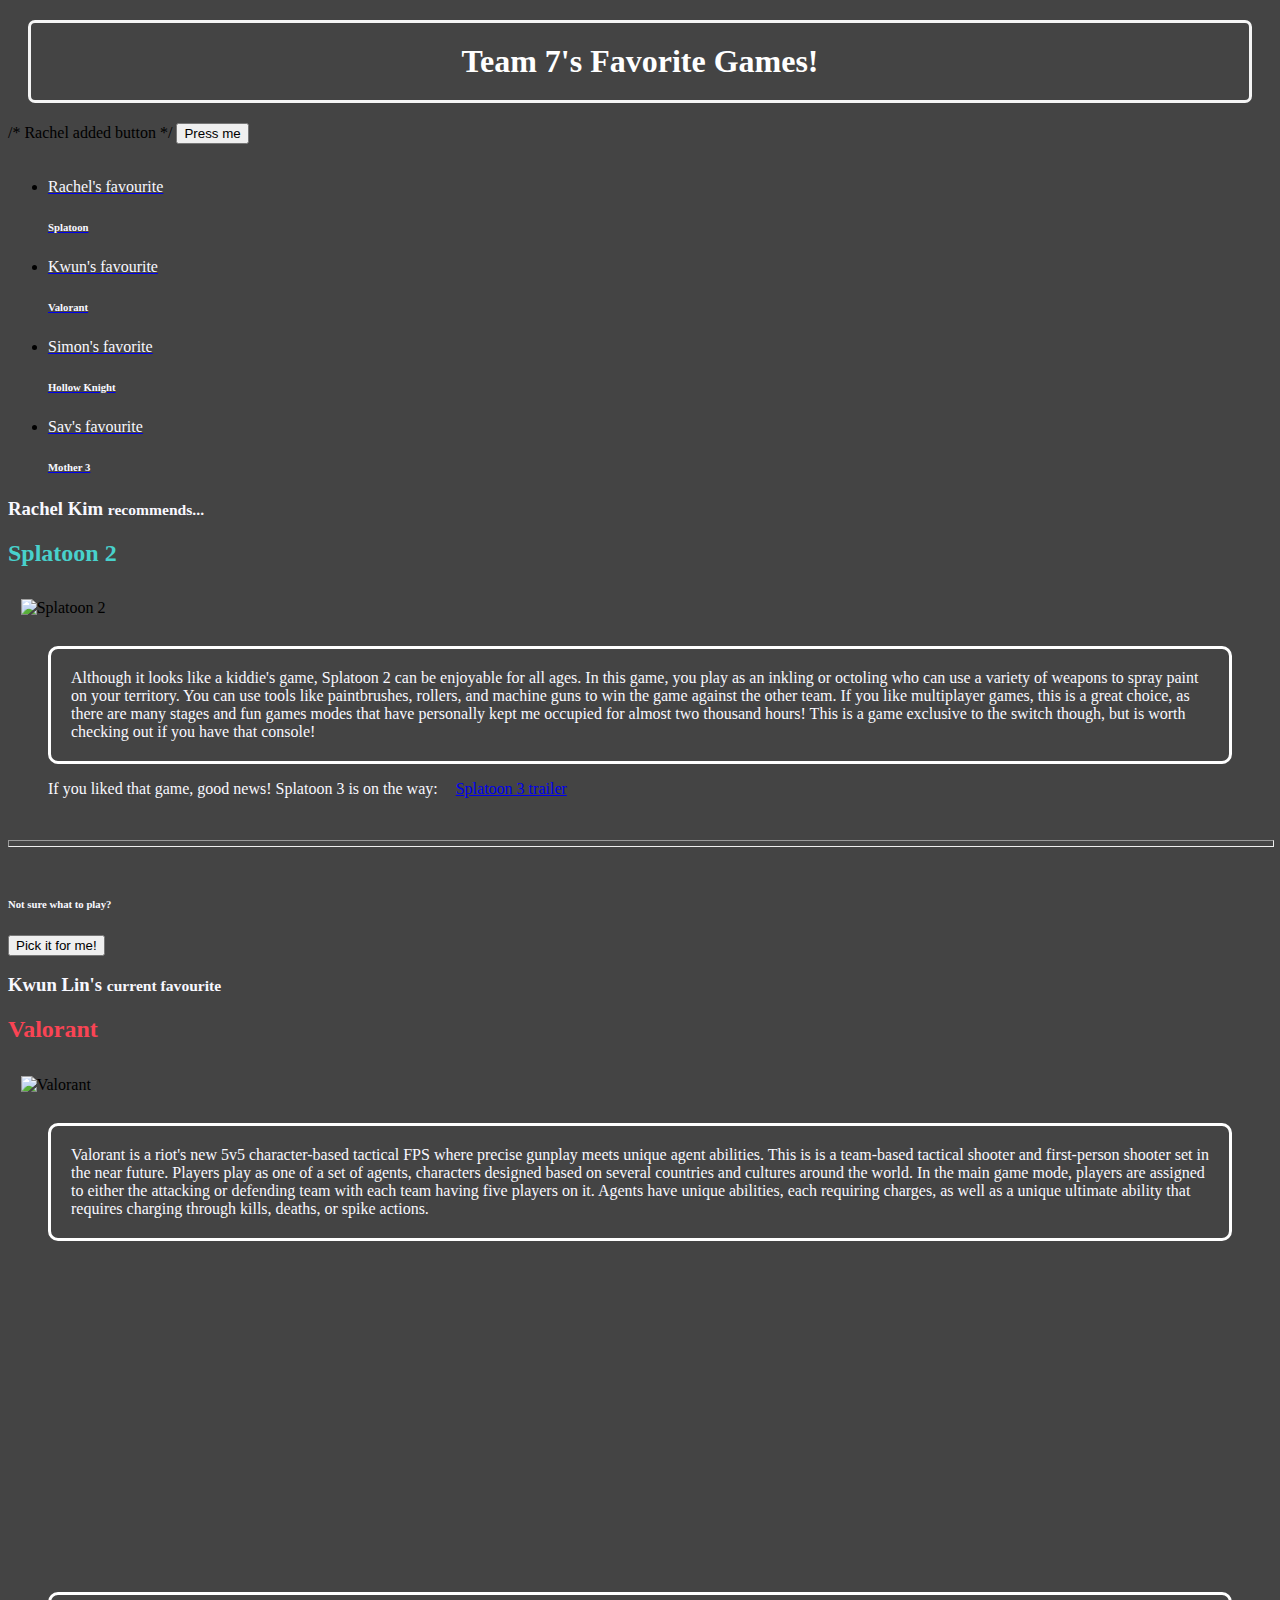
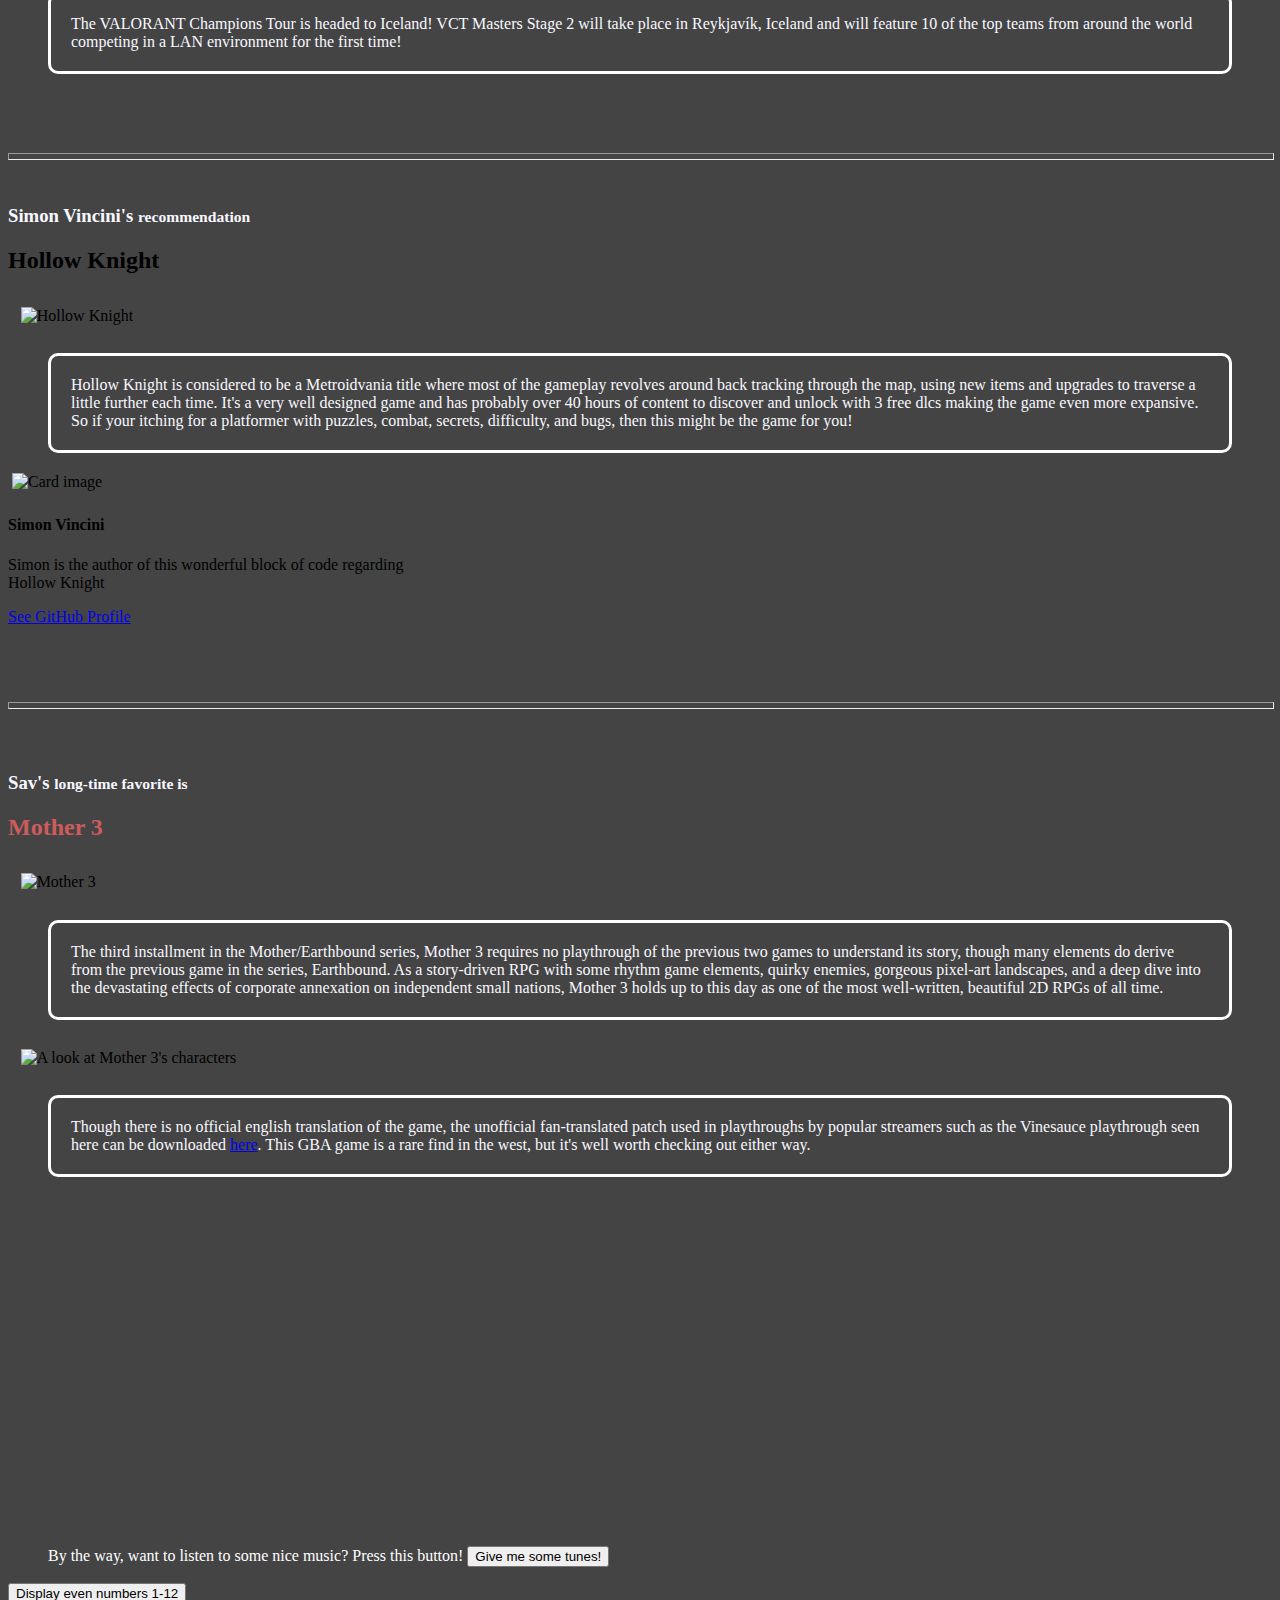
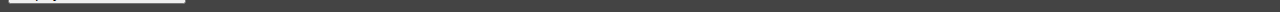
==== commit 925ab308: "added button" ====
--- a/index.html
+++ b/index.html
@@ -52,6 +52,15 @@
             let index = (Math.random() * favoritesongs.length) | 0; // Select a random song index from the array
             document.getElementById("result").innerHTML = '<a href=\"' + favoritesongs[index][1] + '\">' + favoritesongs[index][0] + '</a>'; // Show the result text as the song name, which links to the song
         }
+
+        /* Rachel added button */
+        var btn = document.getElementById('btn')
+
+        btn.addEventListener('click', function(){
+        alert("Don't worry! I'm just a harmless notification.");
+        });
+        /* end of edit */
+
     </script>
 </head>
 
@@ -59,6 +68,8 @@
 
 <body>
     <h1 class="title_border">Team 7's Favorite Games!</h1>
+    /* Rachel added button */
+    <button id="btn">Press me</button>
     <br>
     <br>
     <!-- Kwun add a Navigation bar and container here-->
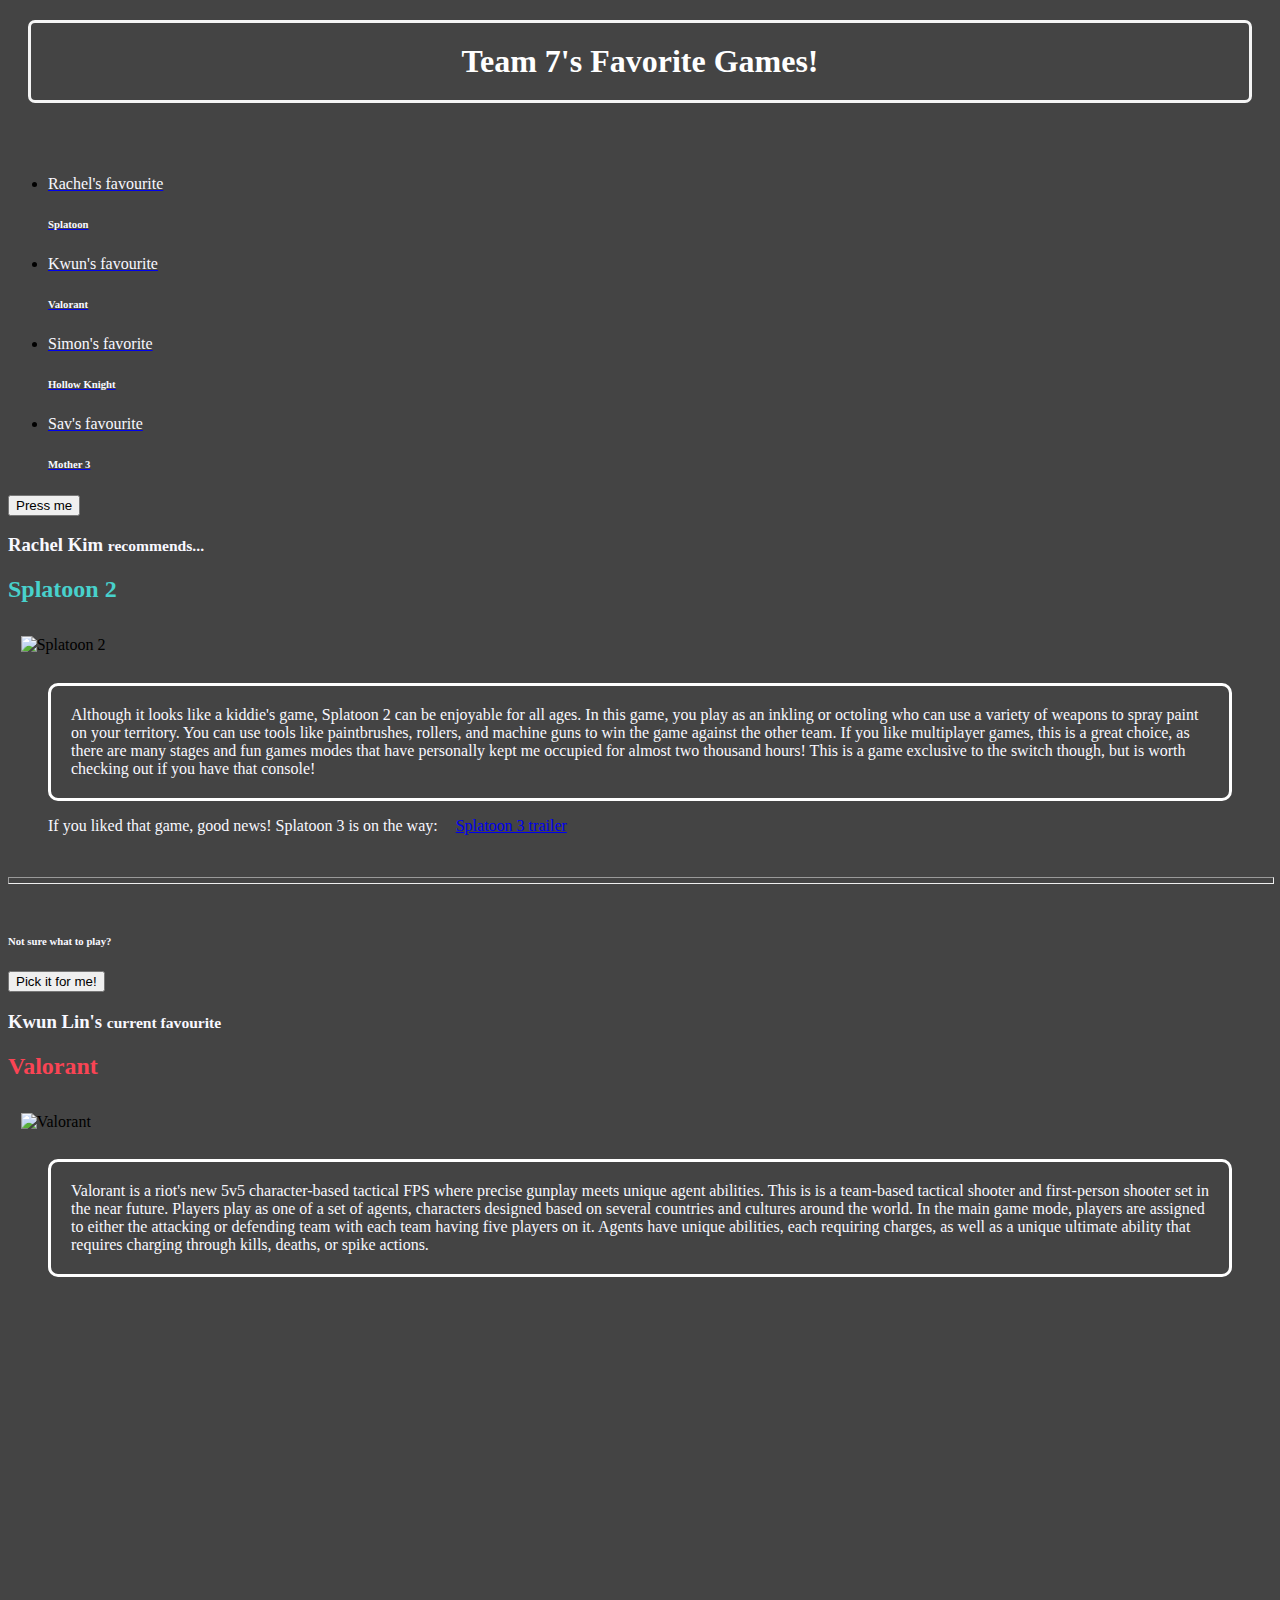
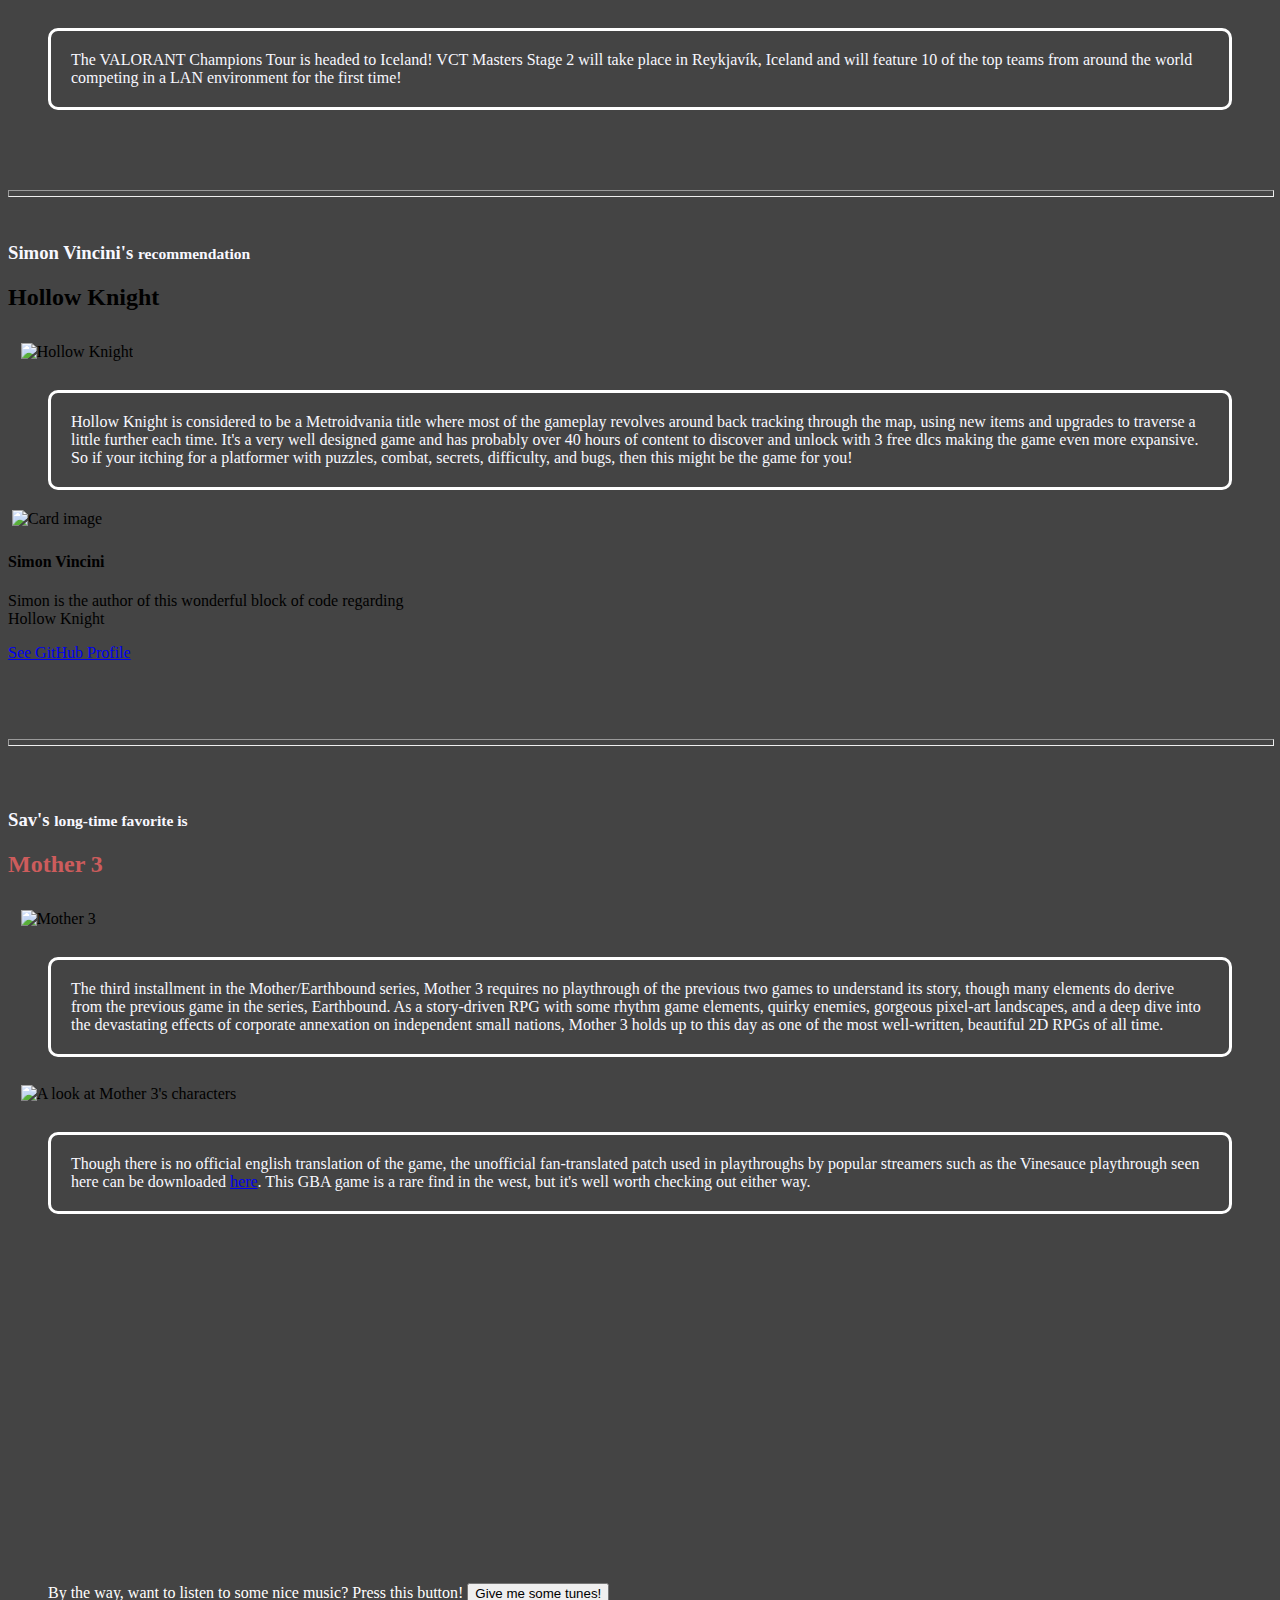
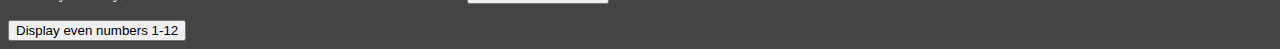
==== commit 8b71e78b: "fixed button" ====
--- a/index.html
+++ b/index.html
@@ -52,15 +52,6 @@
             let index = (Math.random() * favoritesongs.length) | 0; // Select a random song index from the array
             document.getElementById("result").innerHTML = '<a href=\"' + favoritesongs[index][1] + '\">' + favoritesongs[index][0] + '</a>'; // Show the result text as the song name, which links to the song
         }
-
-        /* Rachel added button */
-        var btn = document.getElementById('btn')
-
-        btn.addEventListener('click', function(){
-        alert("Don't worry! I'm just a harmless notification.");
-        });
-        /* end of edit */
-
     </script>
 </head>
 
@@ -68,8 +59,6 @@
 
 <body>
     <h1 class="title_border">Team 7's Favorite Games!</h1>
-    /* Rachel added button */
-    <button id="btn">Press me</button>
     <br>
     <br>
     <!-- Kwun add a Navigation bar and container here-->
@@ -181,6 +170,7 @@
             </div>
 
             <div class="col-md-8">
+                <button id="alertBtn">Press me</button>
                 <h3>Rachel Kim <small>recommends...</small></h3>
                 <h2 id="splatoon">Splatoon 2</h2>
                 <div class="mx-auto">
@@ -373,6 +363,13 @@
     </div>
 
     <!--End of edit-->
+    <!--Rachel's edit-->
+    <script>
+        document.getElementById("alertBtn").addEventListener("click", function() {
+            alert("Hi there. Enjoy our game page!");
+          });
+    </script>
+    <!--end of edit-->
     <script src="https://ajax.googleapis.com/ajax/libs/jquery/3.5.1/jquery.min.js"></script>
     <script src="https://maxcdn.bootstrapcdn.com/bootstrap/3.4.1/js/bootstrap.min.js"></script>
     <script src="scripts.js"></script>
